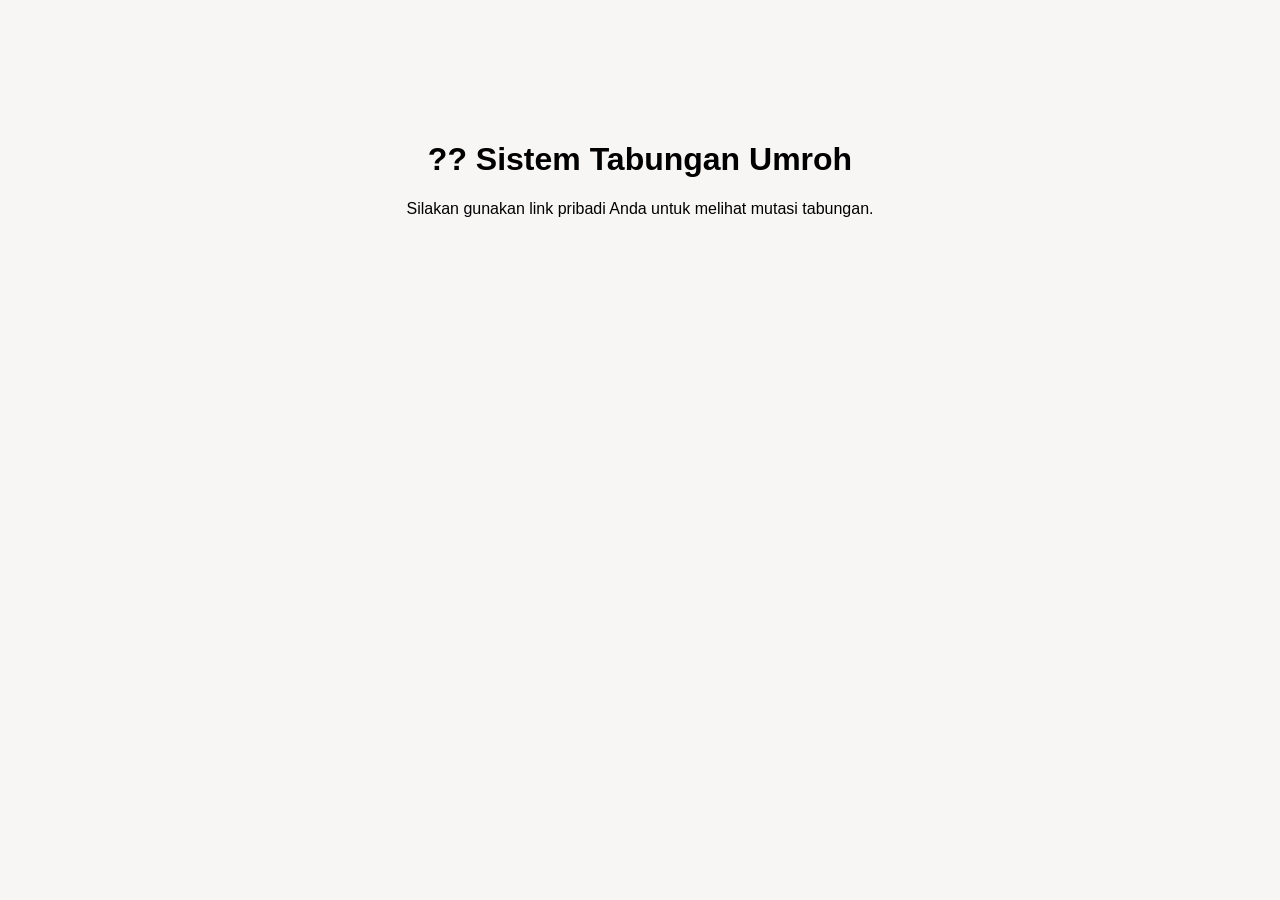
==== index.html @ 50a49ffd "Add files via upload" ====
<!DOCTYPE html>
<html lang="id">
<head>
  <meta charset="UTF-8">
  <title>Tabungan Umroh</title>
  <link rel="stylesheet" href="style.css">
</head>
<body>

  <div class="container center">
    <h1>?? Sistem Tabungan Umroh</h1>
    <p>Silakan gunakan link pribadi Anda untuk melihat mutasi tabungan.</p>
  </div>

</body>
</html>
---- style.css ----
body {
  font-family: Arial, sans-serif;
  background: #f8f5f5;
  margin: 0;
  padding: 0;
}

.container {
  max-width: 900px;
  margin: auto;
  padding: 20px;
}

.center {
  text-align: center;
  margin-top: 100px;
}

.card {
  background: white;
  padding: 20px;
  border-radius: 14px;
  margin-bottom: 20px;
  box-shadow: 0 6px 18px rgba(0,0,0,0.06);
}

.header-card {
  background: #6d1b1b;
  color: white;
}

.total-card {
  text-align: center;
  background: linear-gradient(135deg, #7b1e1e, #a83232);
  color: white;
}

.total-card h1 {
  font-size: 42px;
  margin: 10px 0;
  letter-spacing: 1px;
}

table {
  width: 100%;
  border-collapse: collapse;
}

th {
  background: #7b1e1e;
  color: white;
  padding: 12px;
  text-transform: uppercase;
  font-size: 14px;
}

td {
  padding: 12px;
  border-bottom: 1px solid #eee;
}

tr:hover {
  background: #fff4f4;
}

.error {
  color: #b71c1c;
  text-align: center;
  font-weight: bold;
  margin-top: 20px;
}

/* Mobile Friendly */
@media (max-width: 600px) {
  .total-card h1 {
    font-size: 28px;
  }

  th, td {
    font-size: 13px;
    padding: 8px;
  }
}
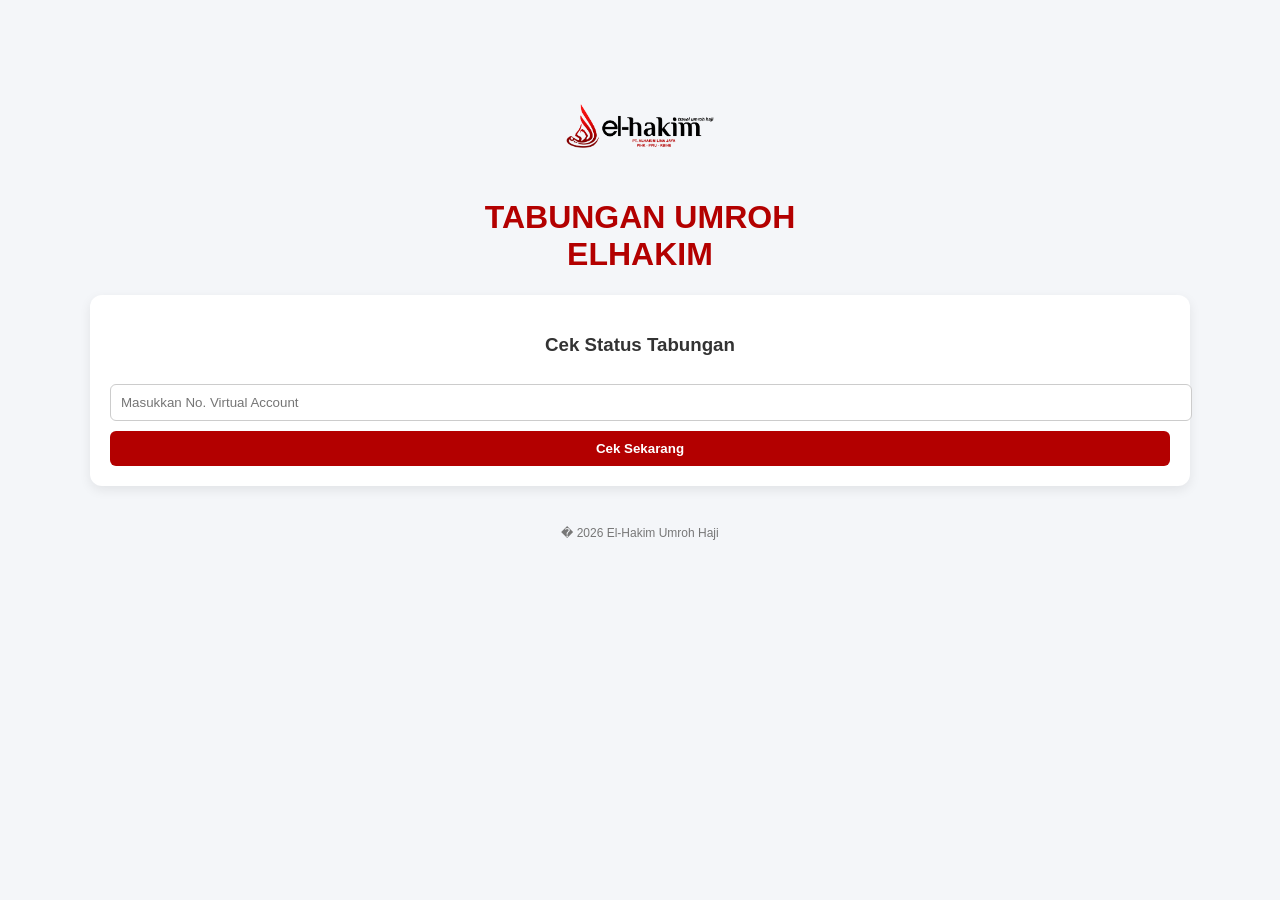
==== commit caf88d3e: "Add files via upload" ====
--- a/index.html
+++ b/index.html
@@ -2,15 +2,25 @@
 <html lang="id">
 <head>
   <meta charset="UTF-8">
-  <title>Tabungan Umroh</title>
+  <title>Tabungan Umroh El-Hakim</title>
   <link rel="stylesheet" href="style.css">
 </head>
 <body>
 
   <div class="container center">
-    <h1>?? Sistem Tabungan Umroh</h1>
-    <p>Silakan gunakan link pribadi Anda untuk melihat mutasi tabungan.</p>
+    <img src="logo.png" class="logo">
+
+    <h1>TABUNGAN UMROH<br>ELHAKIM</h1>
+
+    <div class="card login-card">
+      <h3>Cek Status Tabungan</h3>
+      <input type="text" id="noVA" placeholder="Masukkan No. Virtual Account">
+      <button onclick="cekData()">Cek Sekarang</button>
+    </div>
+
+    <p class="footer">� 2026 El-Hakim Umroh Haji</p>
   </div>
 
+  <script src="script.js"></script>
 </body>
 </html>
--- a/style.css
+++ b/style.css
@@ -1,44 +1,87 @@
 body {
-  font-family: Arial, sans-serif;
-  background: #f8f5f5;
+  font-family: 'Segoe UI', sans-serif;
+  background: #f4f6f9;
   margin: 0;
-  padding: 0;
+  color: #333;
 }
 
 .container {
-  max-width: 900px;
+  max-width: 1100px;
   margin: auto;
   padding: 20px;
 }
 
 .center {
   text-align: center;
-  margin-top: 100px;
+  margin-top: 80px;
+}
+
+.logo {
+  width: 180px;
+  margin-bottom: 20px;
+}
+
+.logo-small {
+  width: 120px;
+}
+
+h1, h2 {
+  color: #b30000;
 }
 
 .card {
-  background: white;
+  background: #fff;
   padding: 20px;
-  border-radius: 14px;
+  border-radius: 12px;
+  box-shadow: 0 4px 12px rgba(0,0,0,0.08);
   margin-bottom: 20px;
-  box-shadow: 0 6px 18px rgba(0,0,0,0.06);
 }
 
-.header-card {
-  background: #6d1b1b;
-  color: white;
+.login-card input {
+  width: 100%;
+  padding: 10px;
+  margin: 10px 0;
+  border-radius: 6px;
+  border: 1px solid #ccc;
 }
 
-.total-card {
-  text-align: center;
-  background: linear-gradient(135deg, #7b1e1e, #a83232);
+button {
+  background: #b30000;
   color: white;
+  padding: 10px;
+  border: none;
+  border-radius: 6px;
+  width: 100%;
+  cursor: pointer;
+  font-weight: bold;
 }
 
-.total-card h1 {
-  font-size: 42px;
-  margin: 10px 0;
-  letter-spacing: 1px;
+button:hover {
+  background: #800000;
+}
+
+.grid-top {
+  display: grid;
+  grid-template-columns: repeat(3, 1fr);
+  gap: 20px;
+}
+
+.grid-bottom {
+  display: grid;
+  grid-template-columns: 1fr 2fr;
+  gap: 20px;
+}
+
+.success {
+  color: green;
+  font-weight: bold;
+  font-size: 18px;
+}
+
+.total {
+  color: green;
+  font-size: 22px;
+  font-weight: bold;
 }
 
 table {
@@ -46,38 +89,14 @@
   border-collapse: collapse;
 }
 
-th {
-  background: #7b1e1e;
-  color: white;
-  padding: 12px;
-  text-transform: uppercase;
-  font-size: 14px;
+table th, table td {
+  padding: 8px;
+  border-bottom: 1px solid #ddd;
+  text-align: left;
 }
 
-td {
-  padding: 12px;
-  border-bottom: 1px solid #eee;
-}
-
-tr:hover {
-  background: #fff4f4;
-}
-
-.error {
-  color: #b71c1c;
-  text-align: center;
-  font-weight: bold;
-  margin-top: 20px;
-}
-
-/* Mobile Friendly */
-@media (max-width: 600px) {
-  .total-card h1 {
-    font-size: 28px;
-  }
-
-  th, td {
-    font-size: 13px;
-    padding: 8px;
-  }
+.footer {
+  margin-top: 40px;
+  font-size: 12px;
+  color: #777;
 }
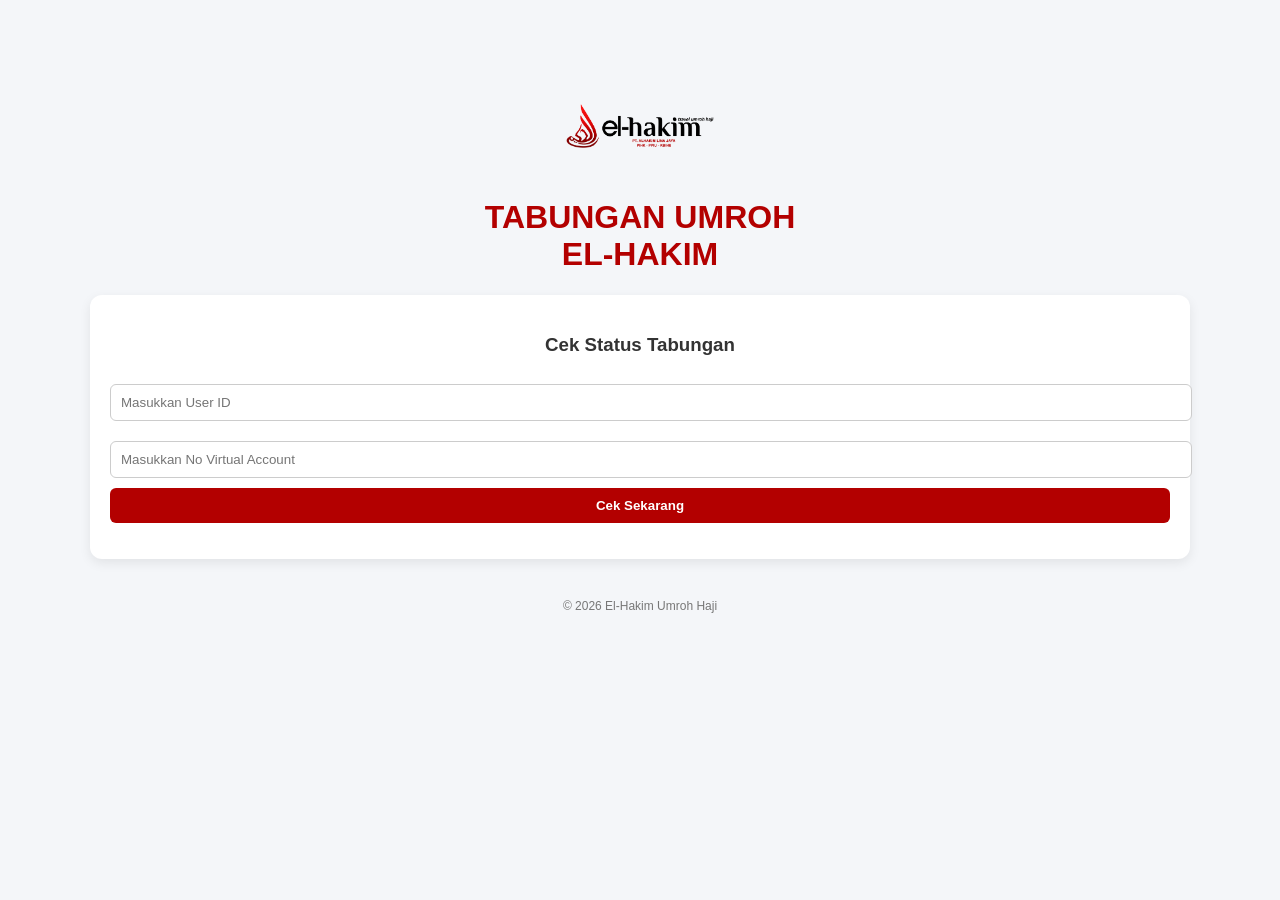
==== commit 1931d12f: "Update index.html" ====
--- a/index.html
+++ b/index.html
@@ -8,19 +8,26 @@
 <body>
 
   <div class="container center">
+    
     <img src="logo.png" class="logo">
 
-    <h1>TABUNGAN UMROH<br>ELHAKIM</h1>
+    <h1>TABUNGAN UMROH<br>EL-HAKIM</h1>
 
     <div class="card login-card">
       <h3>Cek Status Tabungan</h3>
-      <input type="text" id="noVA" placeholder="Masukkan No. Virtual Account">
+
+      <input type="text" id="userId" placeholder="Masukkan User ID">
+      <input type="text" id="noVA" placeholder="Masukkan No Virtual Account">
+
       <button onclick="cekData()">Cek Sekarang</button>
+
+      <p id="errorMsg" class="error"></p>
     </div>
 
-    <p class="footer">� 2026 El-Hakim Umroh Haji</p>
+    <p class="footer">© 2026 El-Hakim Umroh Haji</p>
+
   </div>
 
   <script src="script.js"></script>
 </body>
-</html>+</html>
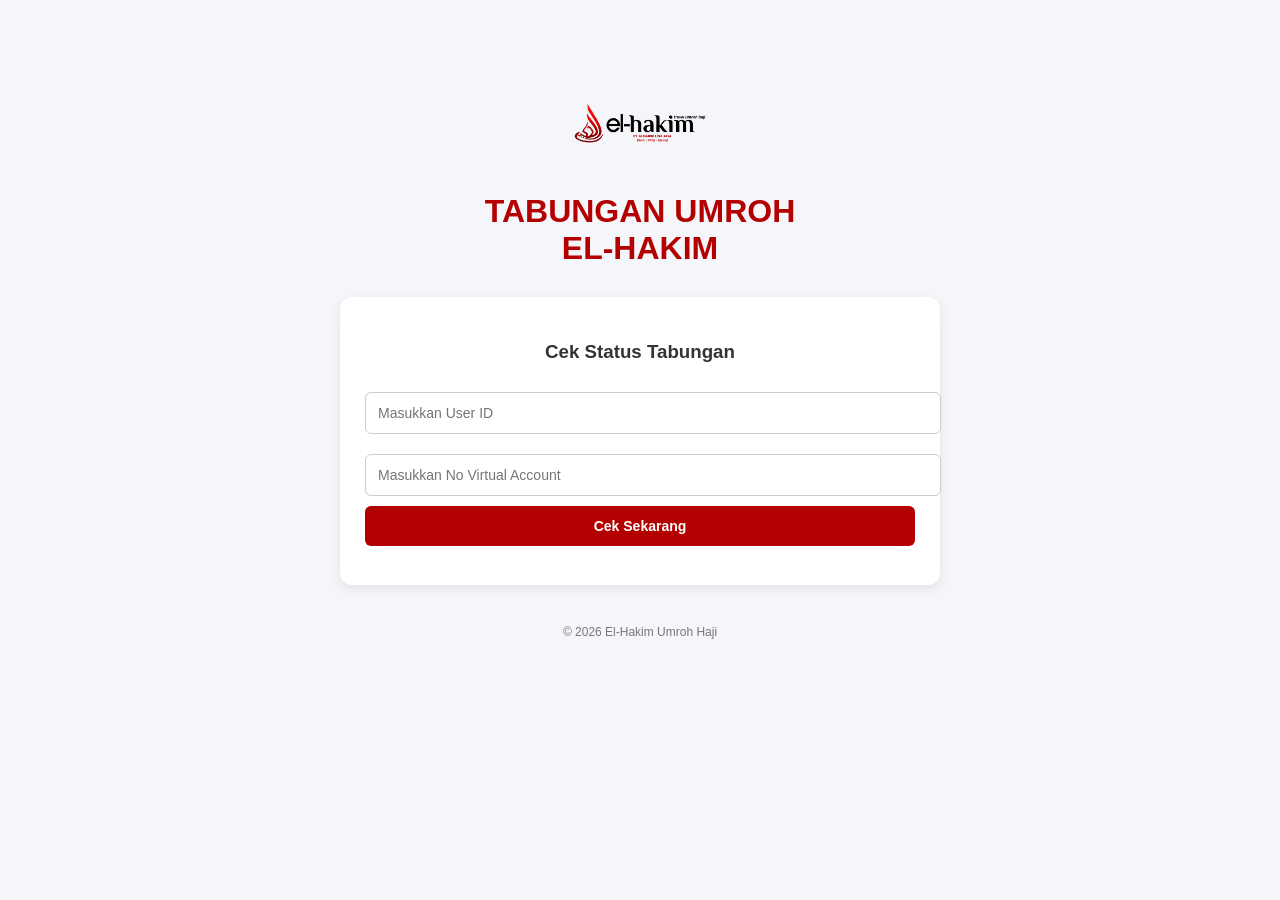
==== commit b1001347: "Update index.html" ====
--- a/index.html
+++ b/index.html
@@ -7,27 +7,45 @@
 </head>
 <body>
 
-  <div class="container center">
-    
-    <img src="logo.png" class="logo">
+<div class="container center">
 
-    <h1>TABUNGAN UMROH<br>EL-HAKIM</h1>
+  <img src="logo.png" class="logo">
 
-    <div class="card login-card">
-      <h3>Cek Status Tabungan</h3>
+  <h1>TABUNGAN UMROH<br>EL-HAKIM</h1>
 
-      <input type="text" id="userId" placeholder="Masukkan User ID">
-      <input type="text" id="noVA" placeholder="Masukkan No Virtual Account">
+  <div class="card login-card">
+    <h3>Cek Status Tabungan</h3>
 
-      <button onclick="cekData()">Cek Sekarang</button>
+    <input type="text" id="userId" placeholder="Masukkan User ID">
+    <input type="text" id="noVA" placeholder="Masukkan No Virtual Account">
 
-      <p id="errorMsg" class="error"></p>
-    </div>
+    <button onclick="login()">Cek Sekarang</button>
 
-    <p class="footer">© 2026 El-Hakim Umroh Haji</p>
-
+    <p id="errorMsg" class="error"></p>
   </div>
 
-  <script src="script.js"></script>
+  <p class="footer">© 2026 El-Hakim Umroh Haji</p>
+
+</div>
+
+<script>
+function login() {
+  const userId = document.getElementById("userId").value.trim();
+  const noVA = document.getElementById("noVA").value.trim();
+  const errorMsg = document.getElementById("errorMsg");
+
+  errorMsg.innerText = "";
+
+  if (!userId || !noVA) {
+    errorMsg.innerText = "User ID dan No Virtual Account wajib diisi.";
+    return;
+  }
+
+  window.location.href =
+    "jamaah.html?user_id=" + encodeURIComponent(userId) +
+    "&no_va=" + encodeURIComponent(noVA);
+}
+</script>
+
 </body>
 </html>
--- a/style.css
+++ b/style.css
@@ -6,7 +6,7 @@
 }
 
 .container {
-  max-width: 1100px;
+  max-width: 600px;
   margin: auto;
   padding: 20px;
 }
@@ -17,21 +17,18 @@
 }
 
 .logo {
-  width: 180px;
+  width: 160px;
   margin-bottom: 20px;
 }
 
-.logo-small {
-  width: 120px;
-}
-
-h1, h2 {
+h1 {
   color: #b30000;
+  margin-bottom: 30px;
 }
 
 .card {
   background: #fff;
-  padding: 20px;
+  padding: 25px;
   border-radius: 12px;
   box-shadow: 0 4px 12px rgba(0,0,0,0.08);
   margin-bottom: 20px;
@@ -39,64 +36,37 @@
 
 .login-card input {
   width: 100%;
-  padding: 10px;
+  padding: 12px;
   margin: 10px 0;
   border-radius: 6px;
   border: 1px solid #ccc;
+  font-size: 14px;
 }
 
 button {
   background: #b30000;
   color: white;
-  padding: 10px;
+  padding: 12px;
   border: none;
   border-radius: 6px;
   width: 100%;
   cursor: pointer;
   font-weight: bold;
+  font-size: 14px;
 }
 
 button:hover {
   background: #800000;
 }
 
-.grid-top {
-  display: grid;
-  grid-template-columns: repeat(3, 1fr);
-  gap: 20px;
-}
-
-.grid-bottom {
-  display: grid;
-  grid-template-columns: 1fr 2fr;
-  gap: 20px;
-}
-
-.success {
-  color: green;
-  font-weight: bold;
-  font-size: 18px;
-}
-
-.total {
-  color: green;
-  font-size: 22px;
-  font-weight: bold;
-}
-
-table {
-  width: 100%;
-  border-collapse: collapse;
-}
-
-table th, table td {
-  padding: 8px;
-  border-bottom: 1px solid #ddd;
-  text-align: left;
+.error {
+  color: red;
+  font-size: 14px;
+  margin-top: 10px;
 }
 
 .footer {
   margin-top: 40px;
   font-size: 12px;
   color: #777;
-}+}
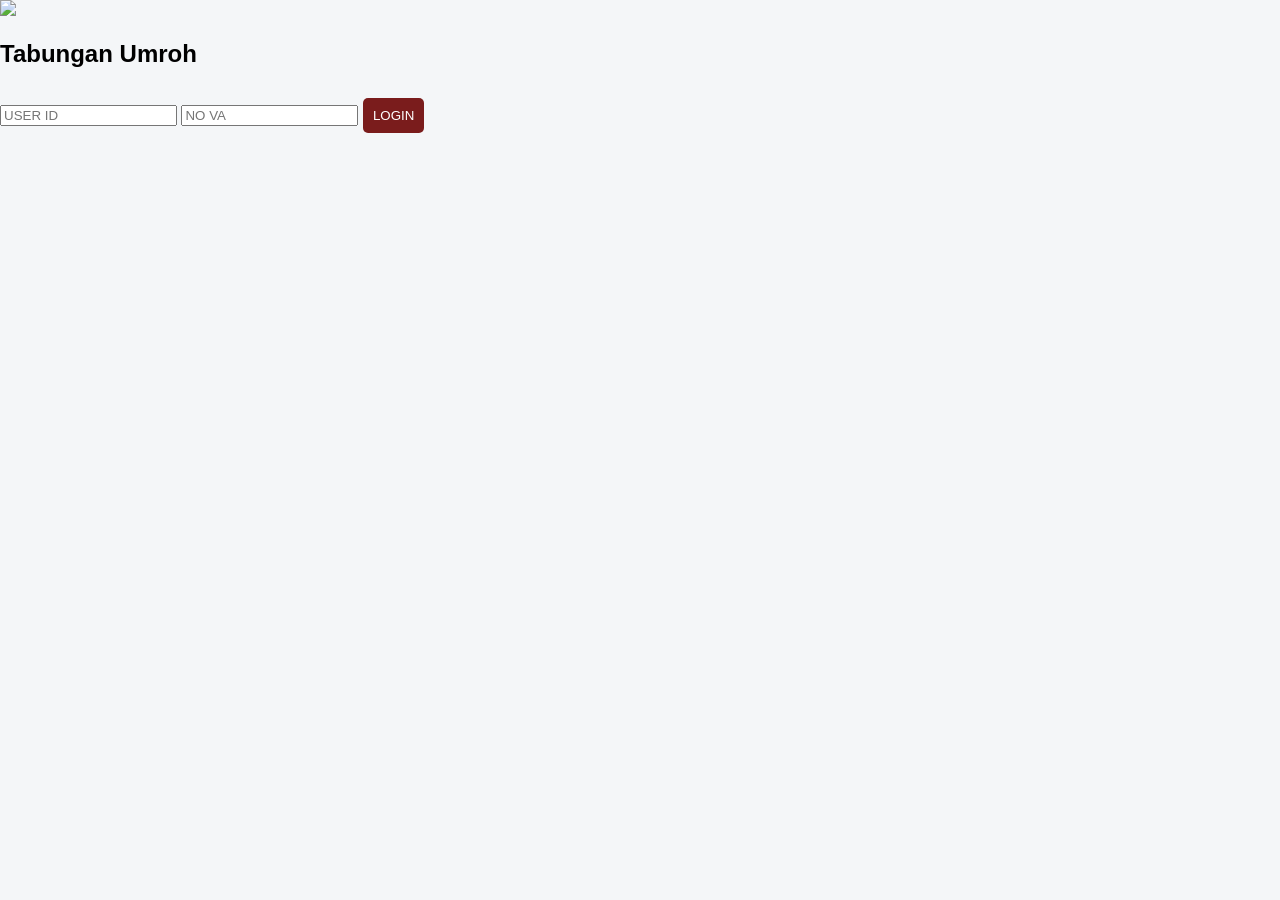
==== commit dcaa43b7: "Add files via upload" ====
--- a/index.html
+++ b/index.html
@@ -1,51 +1,35 @@
 <!DOCTYPE html>
-<html lang="id">
+<html>
 <head>
-  <meta charset="UTF-8">
-  <title>Tabungan Umroh El-Hakim</title>
-  <link rel="stylesheet" href="style.css">
+
+<meta charset="UTF-8">
+<meta name="viewport" content="width=device-width, initial-scale=1">
+
+<title>Login Tabungan Umroh</title>
+
+<link rel="stylesheet" href="css/style.css">
+
 </head>
-<body>
 
-<div class="container center">
+<body class="login-page">
 
-  <img src="logo.png" class="logo">
+<div class="login-box">
 
-  <h1>TABUNGAN UMROH<br>EL-HAKIM</h1>
+<img src="img/logo.png" class="logo">
 
-  <div class="card login-card">
-    <h3>Cek Status Tabungan</h3>
+<h2>Tabungan Umroh</h2>
 
-    <input type="text" id="userId" placeholder="Masukkan User ID">
-    <input type="text" id="noVA" placeholder="Masukkan No Virtual Account">
+<input type="text" id="user_id" placeholder="USER ID">
 
-    <button onclick="login()">Cek Sekarang</button>
+<input type="text" id="no_va" placeholder="NO VA">
 
-    <p id="errorMsg" class="error"></p>
-  </div>
+<button onclick="login()">LOGIN</button>
 
-  <p class="footer">© 2026 El-Hakim Umroh Haji</p>
+<p id="error"></p>
 
 </div>
 
-<script>
-function login() {
-  const userId = document.getElementById("userId").value.trim();
-  const noVA = document.getElementById("noVA").value.trim();
-  const errorMsg = document.getElementById("errorMsg");
-
-  errorMsg.innerText = "";
-
-  if (!userId || !noVA) {
-    errorMsg.innerText = "User ID dan No Virtual Account wajib diisi.";
-    return;
-  }
-
-  window.location.href =
-    "jamaah.html?user_id=" + encodeURIComponent(userId) +
-    "&no_va=" + encodeURIComponent(noVA);
-}
-</script>
+<script src="js/login.js"></script>
 
 </body>
-</html>
+</html>
--- a/css/style.css
+++ b/css/style.css
@@ -0,0 +1,138 @@
+body{
+
+font-family:Arial;
+margin:0;
+background:#f4f6f8;
+
+}
+
+header{
+
+display:flex;
+align-items:center;
+gap:20px;
+padding:15px;
+background:white;
+
+}
+
+header img{
+
+height:50px;
+
+}
+
+.cards{
+
+display:flex;
+flex-wrap:wrap;
+gap:15px;
+padding:15px;
+
+}
+
+.card{
+
+background:white;
+padding:15px;
+border-radius:10px;
+flex:1;
+min-width:150px;
+box-shadow:0 2px 5px rgba(0,0,0,0.1);
+
+}
+
+.status{
+
+color:green;
+font-weight:bold;
+
+}
+
+.container{
+
+display:flex;
+flex-wrap:wrap;
+gap:20px;
+padding:20px;
+
+}
+
+.left,.right{
+
+background:white;
+padding:20px;
+border-radius:10px;
+flex:1;
+min-width:300px;
+box-shadow:0 2px 5px rgba(0,0,0,0.1);
+
+}
+
+table{
+
+width:100%;
+border-collapse:collapse;
+
+}
+
+th,td{
+
+padding:10px;
+border-bottom:1px solid #ddd;
+
+}
+
+.progress-box{
+
+padding:20px;
+
+}
+
+.progress-bar{
+
+width:100%;
+height:20px;
+background:#ddd;
+border-radius:10px;
+
+}
+
+#progress{
+
+height:20px;
+background:green;
+width:0%;
+border-radius:10px;
+
+}
+
+button{
+
+padding:10px;
+margin-top:10px;
+background:#7a1c1c;
+color:white;
+border:none;
+border-radius:5px;
+
+}
+
+
+/* MOBILE */
+
+@media(max-width:700px){
+
+.container{
+
+flex-direction:column;
+
+}
+
+.cards{
+
+flex-direction:column;
+
+}
+
+}
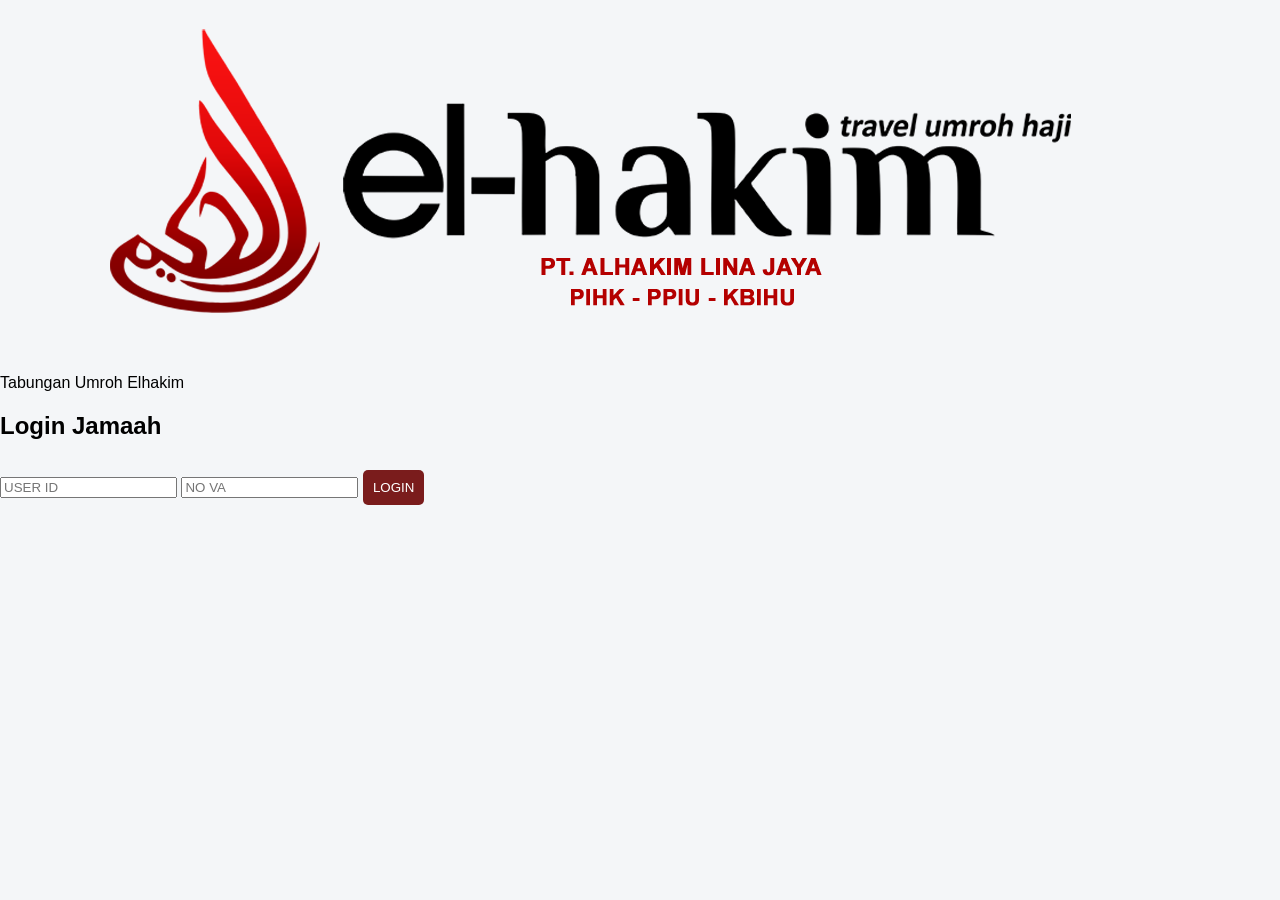
==== commit d65b4719: "Update index.html" ====
--- a/index.html
+++ b/index.html
@@ -15,9 +15,12 @@
 
 <div class="login-box">
 
-<img src="img/logo.png" class="logo">
+<div class="header-login">
+    <img src="img/logo.png" class="logo">
+    <p class="subtitle">Tabungan Umroh Elhakim</p>
+</div>
 
-<h2>Tabungan Umroh</h2>
+<h2>Login Jamaah</h2>
 
 <input type="text" id="user_id" placeholder="USER ID">
 
@@ -32,4 +35,4 @@
 <script src="js/login.js"></script>
 
 </body>
-</html>+</html>
